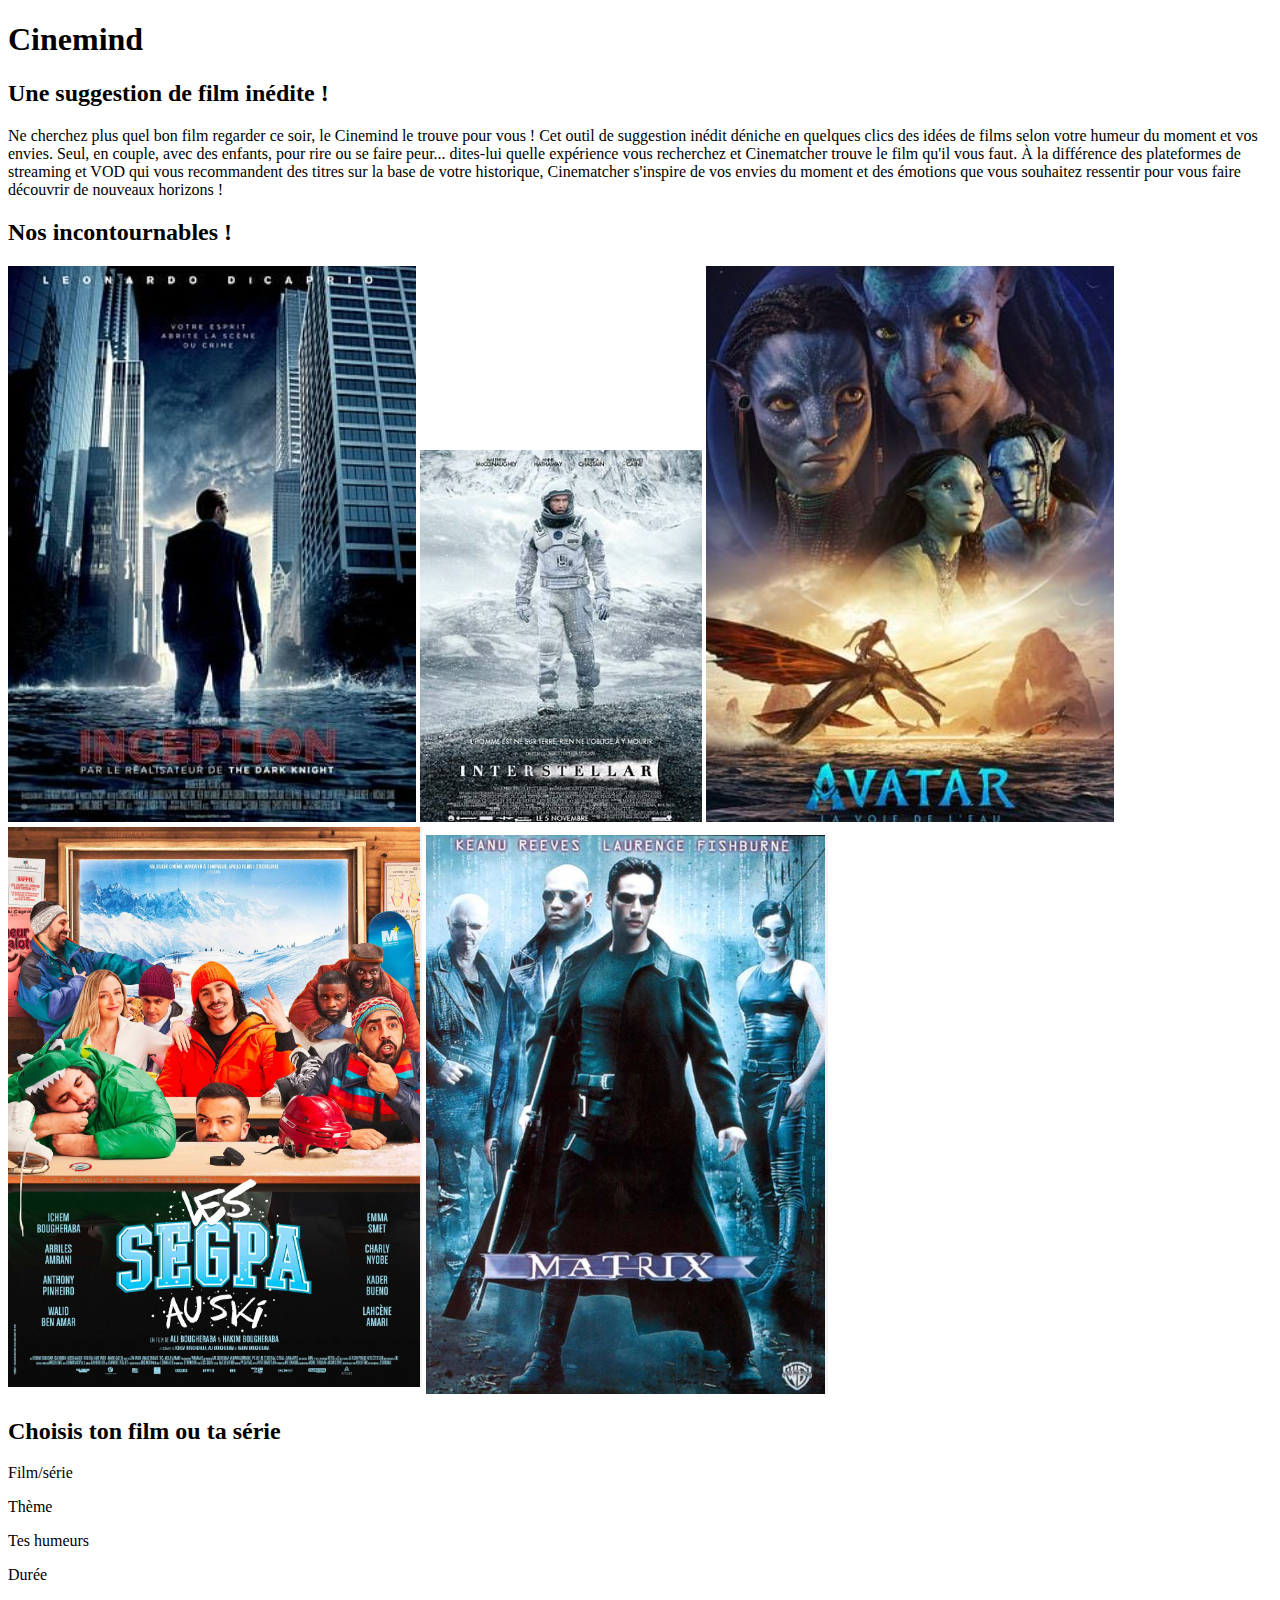
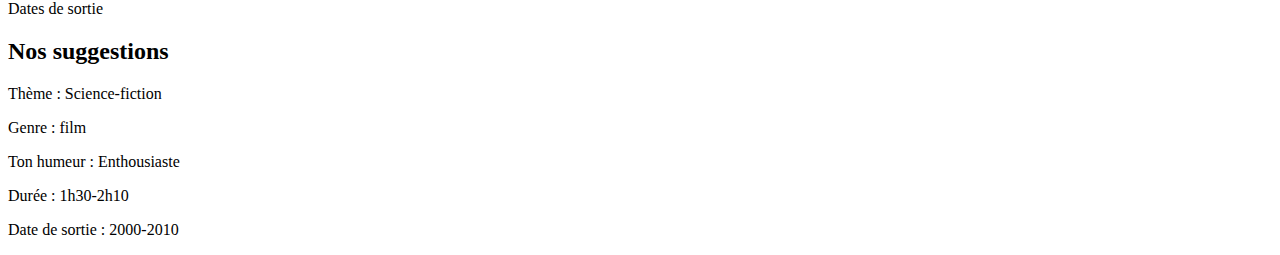
==== index.html @ f48117bf "Renaming" ====
<!DOCTYPE html>
<html lang="fr">

<head>
    <meta charset="UTF-8">
    <link href="style.css" rel="stylesheet" />
    <title>CineMind</title>
</head>



<body class="body">
    <h1>Cinemind</h1>
    <h2>Une suggestion de film inédite !</h2>
    <p>Ne cherchez plus quel bon film regarder ce soir, le Cinemind le trouve pour vous ! Cet outil de suggestion inédit
        déniche en quelques clics des idées de films selon votre humeur du moment et vos envies.

        Seul, en couple, avec des enfants, pour rire ou se faire peur... dites-lui quelle expérience vous recherchez et
        Cinematcher trouve le film qu'il vous faut.

        À la différence des plateformes de streaming et VOD qui vous recommandent des titres sur la base de votre
        historique, Cinematcher s'inspire de vos envies du moment et des émotions que vous souhaitez ressentir pour vous
        faire découvrir de nouveaux horizons !</p>
    <h2>Nos incontournables !</h2>

</html>
<img src="images/Inception.png">
<img src="images/Interstellar.png">
<img src="images/Avatar 2.png">
<img src="images/Les Segpas au Ski.png">
<img src="images/Matrix.png">
<h2>Choisis ton film ou ta série</h2>
<p>Film/série</p>
<p>Thème</p>
<p>Tes humeurs</p>
<p>Durée</p>
<p>Dates de sortie</p>
<h2>Nos suggestions</h2>
<p>Thème : Science-fiction</p>
<p>Genre : film</p>
<p>Ton humeur : Enthousiaste</p>
<p>Durée : 1h30-2h10</p>
<p>Date de sortie : 2000-2010</p>
</body>

</html>
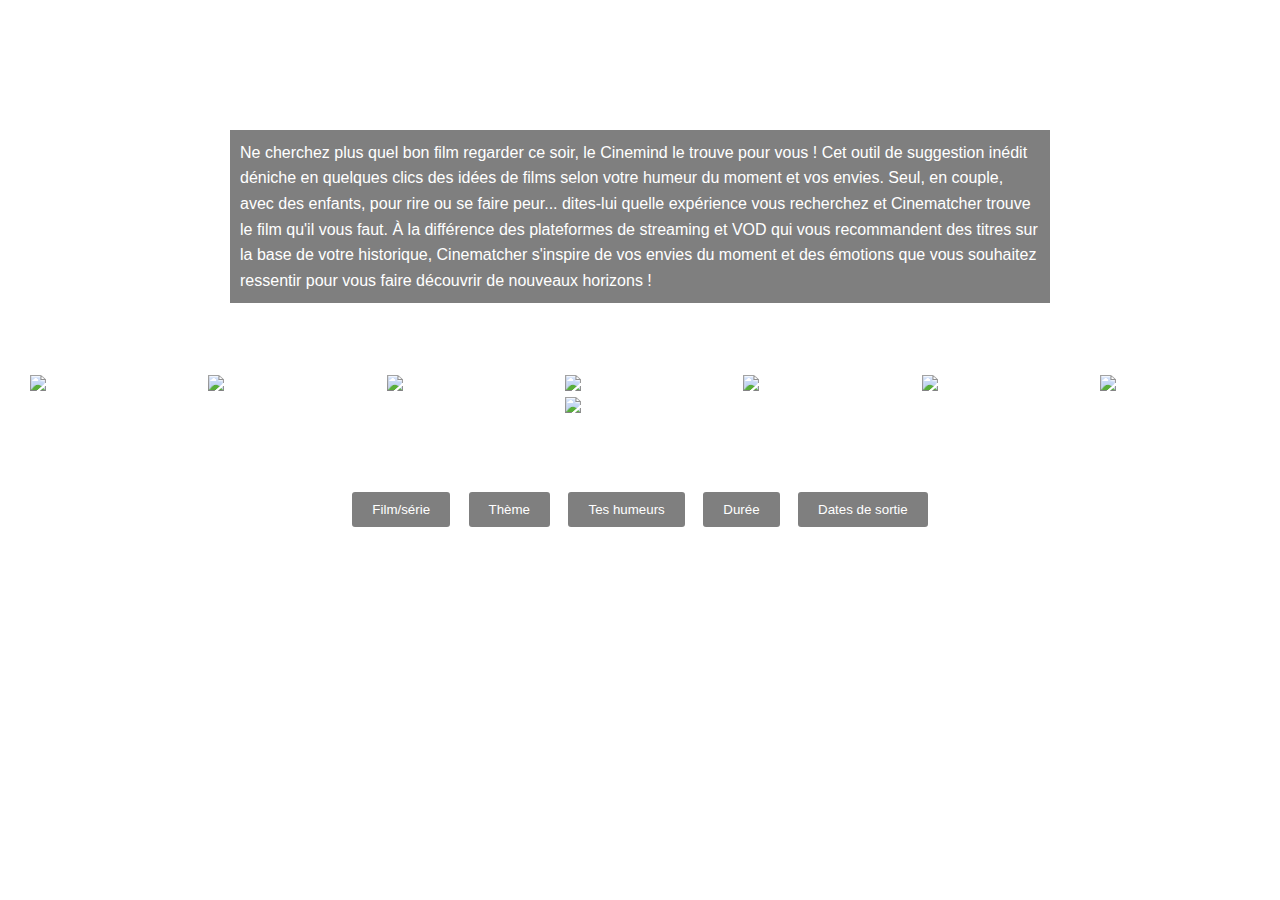
==== commit 110ee7a0: "Ajout js + styles" ====
--- a/index.html
+++ b/index.html
@@ -5,14 +5,86 @@
     <meta charset="UTF-8">
     <link href="style.css" rel="stylesheet" />
     <title>CineMind</title>
+    <style>
+        body {
+            background-image: url('https://img.pikbest.com/back_our/20210717/bg/45908116bfc83.png!w700wp');
+            background-size: cover;
+            background-repeat: no-repeat;
+            background-attachment: fixed;
+            color: white;
+            font-family: Arial, sans-serif;
+        }
+
+        .photos-container {
+            text-align: center;
+        }
+
+        .photos-container img {
+            display: inline-block;
+            margin: 0 10px;
+            width: 150px;
+            height: auto;
+            border: 2px solid white;
+        }
+
+        .exemple {
+            text-align: left;
+            border: 2px solid white;
+            padding: 10px;
+            background-color: rgba(0, 0, 0, 0.5);
+        }
+
+        h1, h2 {
+            text-align: center;
+        }
+
+        p {
+            margin: 10px auto;
+            max-width: 800px;
+            line-height: 1.6;
+        }
+
+        .button-container {
+            text-align: center;
+            margin-top: 20px;
+        }
+
+        .button-container button {
+            display: inline-block;
+            border: 2px solid white;
+            padding: 10px 20px;
+            margin: 5px;
+            background-color: rgba(0, 0, 0, 0.5);
+            color: white;
+            cursor: pointer;
+            border-radius: 5px;
+            transition: background-color 0.3s ease;
+        }
+
+        .button-container button:hover {
+            background-color: rgba(255, 255, 255, 0.2);
+        }
+
+        .dropdown {
+            text-align: center;
+            margin: 10px;
+        }
+
+        .dropdown select {
+            padding: 10px;
+            border-radius: 5px;
+            border: 1px solid white;
+            background-color: rgba(0, 0, 0, 0.5);
+            color: white;
+            font-size: 16px;
+        }
+    </style>
 </head>
 
-
-
-<body class="body">
+<body>
     <h1>Cinemind</h1>
     <h2>Une suggestion de film inédite !</h2>
-    <p>Ne cherchez plus quel bon film regarder ce soir, le Cinemind le trouve pour vous ! Cet outil de suggestion inédit
+    <p class="exemple">Ne cherchez plus quel bon film regarder ce soir, le Cinemind le trouve pour vous ! Cet outil de suggestion inédit
         déniche en quelques clics des idées de films selon votre humeur du moment et vos envies.
 
         Seul, en couple, avec des enfants, pour rire ou se faire peur... dites-lui quelle expérience vous recherchez et
@@ -20,27 +92,68 @@
 
         À la différence des plateformes de streaming et VOD qui vous recommandent des titres sur la base de votre
         historique, Cinematcher s'inspire de vos envies du moment et des émotions que vous souhaitez ressentir pour vous
-        faire découvrir de nouveaux horizons !</p>
+        faire découvrir de nouveaux horizons !
+    </p>
     <h2>Nos incontournables !</h2>
 
-</html>
-<img src="images/Inception.png">
-<img src="images/Interstellar.png">
-<img src="images/Avatar 2.png">
-<img src="images/Les Segpas au Ski.png">
-<img src="images/Matrix.png">
-<h2>Choisis ton film ou ta série</h2>
-<p>Film/série</p>
-<p>Thème</p>
-<p>Tes humeurs</p>
-<p>Durée</p>
-<p>Dates de sortie</p>
-<h2>Nos suggestions</h2>
-<p>Thème : Science-fiction</p>
-<p>Genre : film</p>
-<p>Ton humeur : Enthousiaste</p>
-<p>Durée : 1h30-2h10</p>
-<p>Date de sortie : 2000-2010</p>
+    <div class="photos-container">
+        <img src="https://fr.web.img2.acsta.net/c_310_420/pictures/22/11/02/14/49/4565071.jpg" alt="Inception">
+        <img src="https://fr.web.img6.acsta.net/medias/04/34/49/043449_af.jpg" alt="Interstellar">
+        <img src="https://fr.web.img3.acsta.net/pictures/23/10/24/15/24/3478223.jpg" alt="Avatar 2">
+        <img src="https://fr.web.img6.acsta.net/c_310_420/medias/nmedia/18/72/34/14/19476654.jpg" alt="Les Segpas au Ski">
+        <img src="https://fr.web.img5.acsta.net/c_310_420/pictures/14/09/24/12/08/158828.jpg" alt="Matrix">
+        <img src="https://fr.web.img5.acsta.net/medias/nmedia/18/69/69/81/19590744.jpg" alt="Harry Potter">
+        <img src="https://fr.web.img4.acsta.net/pictures/15/10/18/18/56/052074.jpg" alt="Star Wars">
+        <img src="https://fr.web.img4.acsta.net/pictures/23/04/06/15/59/0246445.jpg" alt="Snowfall">
+    </div>
+
+    <h2>Choisis ton film ou ta série</h2>
+    <div class="button-container">
+        <button onclick="generateList('film_serie')">Film/série</button>
+        <button onclick="generateList('theme')">Thème</button>
+        <button onclick="generateList('humeur')">Tes humeurs</button>
+        <button onclick="generateList('duree')">Durée</button>
+        <button onclick="generateList('date')">Dates de sortie</button>
+    </div>
+
+    <div class="dropdown" id="dropdown-container"></div>
+
+    <script>
+        function generateList(type) {
+            const container = document.getElementById('dropdown-container');
+            container.innerHTML = ''; // Clear previous content
+
+            let options = [];
+            switch (type) {
+                case 'film_serie':
+                    options = ['Film', 'Série'];
+                    break;
+                case 'theme':
+                    options = ['Amour', 'Aventure', 'Comédie', 'Drame', 'Science-fiction', 'Horreur'];
+                    break;
+                case 'humeur':
+                    options = ['Joyeux', 'Colère', 'Triste', 'Stressé(e)', 'Enthousiaste'];
+                    break;
+                case 'duree':
+                    const isFilm = document.querySelector('button[onclick*="film_serie"]').innerText === 'Film';
+                    options = isFilm ? ['1h/1h30', '1h30/2h00', '2h ou plus'] : ['15/20min', '30/45min', '45min/1h'];
+                    break;
+                case 'date':
+                    options = ['1970/1990', '1990/2010', '2010 ou plus'];
+                    break;
+            }
+
+            // Create dropdown list
+            const select = document.createElement('select');
+            options.forEach(option => {
+                const opt = document.createElement('option');
+                opt.value = option;
+                opt.innerText = option;
+                select.appendChild(opt);
+            });
+            container.appendChild(select);
+        }
+    </script>
 </body>
 
 </html>--- a/style.css
+++ b/style.css
@@ -0,0 +1,6 @@
+.exemple {
+    text-align: left;
+    border: solid;
+  }
+
+h1 { text-align: center }
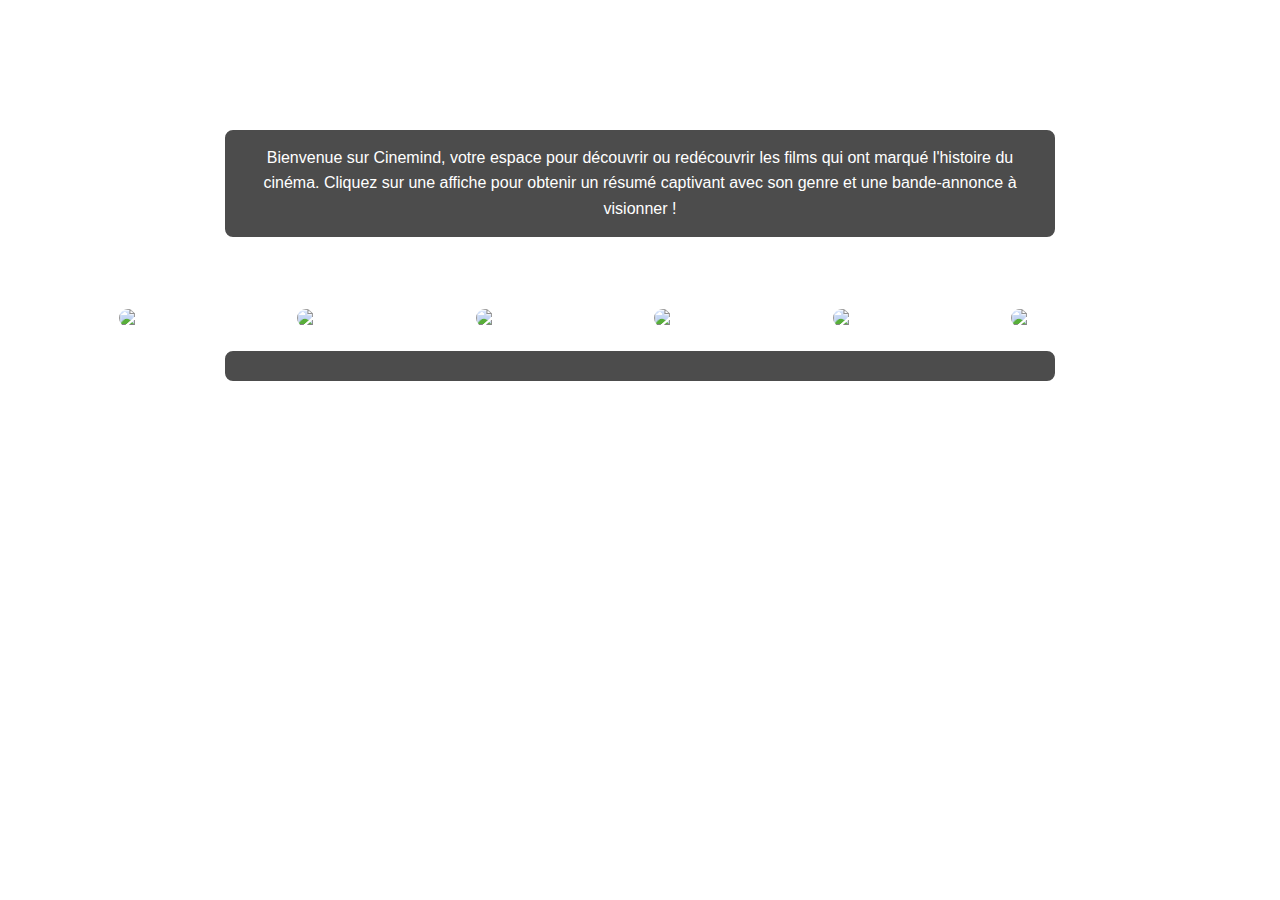
==== commit 0ba44fa3: "Finalisation site" ====
--- a/index.html
+++ b/index.html
@@ -25,13 +25,34 @@
             width: 150px;
             height: auto;
             border: 2px solid white;
+            border-radius: 15px;
+            cursor: pointer;
+            transition: transform 0.3s ease, box-shadow 0.3s ease;
         }
 
-        .exemple {
-            text-align: left;
+        .photos-container img:hover {
+            transform: scale(1.1);
+            box-shadow: 0 4px 8px rgba(255, 255, 255, 0.5);
+        }
+
+        .description {
+            margin: 20px auto;
+            max-width: 800px;
+            padding: 15px;
             border: 2px solid white;
-            padding: 10px;
-            background-color: rgba(0, 0, 0, 0.5);
+            background-color: rgba(0, 0, 0, 0.7);
+            border-radius: 10px;
+            text-align: center;
+        }
+
+        .trailer-container {
+            margin-top: 15px;
+        }
+
+        .trailer-container img {
+            width: 300px;
+            border-radius: 10px;
+            cursor: pointer;
         }
 
         h1, h2 {
@@ -40,120 +61,73 @@
 
         p {
             margin: 10px auto;
-            max-width: 800px;
             line-height: 1.6;
-        }
-
-        .button-container {
-            text-align: center;
-            margin-top: 20px;
-        }
-
-        .button-container button {
-            display: inline-block;
-            border: 2px solid white;
-            padding: 10px 20px;
-            margin: 5px;
-            background-color: rgba(0, 0, 0, 0.5);
-            color: white;
-            cursor: pointer;
-            border-radius: 5px;
-            transition: background-color 0.3s ease;
-        }
-
-        .button-container button:hover {
-            background-color: rgba(255, 255, 255, 0.2);
-        }
-
-        .dropdown {
-            text-align: center;
-            margin: 10px;
-        }
-
-        .dropdown select {
-            padding: 10px;
-            border-radius: 5px;
-            border: 1px solid white;
-            background-color: rgba(0, 0, 0, 0.5);
-            color: white;
-            font-size: 16px;
         }
     </style>
 </head>
 
 <body>
     <h1>Cinemind</h1>
-    <h2>Une suggestion de film inédite !</h2>
-    <p class="exemple">Ne cherchez plus quel bon film regarder ce soir, le Cinemind le trouve pour vous ! Cet outil de suggestion inédit
-        déniche en quelques clics des idées de films selon votre humeur du moment et vos envies.
+    <h2>Explorez nos incontournables du cinéma !</h2>
+    <p class="description">Bienvenue sur Cinemind, votre espace pour découvrir ou redécouvrir les films qui ont marqué l'histoire du cinéma.
+        Cliquez sur une affiche pour obtenir un résumé captivant avec son genre et une bande-annonce à visionner !</p>
 
-        Seul, en couple, avec des enfants, pour rire ou se faire peur... dites-lui quelle expérience vous recherchez et
-        Cinematcher trouve le film qu'il vous faut.
-
-        À la différence des plateformes de streaming et VOD qui vous recommandent des titres sur la base de votre
-        historique, Cinematcher s'inspire de vos envies du moment et des émotions que vous souhaitez ressentir pour vous
-        faire découvrir de nouveaux horizons !
-    </p>
     <h2>Nos incontournables !</h2>
 
     <div class="photos-container">
-        <img src="https://fr.web.img2.acsta.net/c_310_420/pictures/22/11/02/14/49/4565071.jpg" alt="Inception">
-        <img src="https://fr.web.img6.acsta.net/medias/04/34/49/043449_af.jpg" alt="Interstellar">
-        <img src="https://fr.web.img3.acsta.net/pictures/23/10/24/15/24/3478223.jpg" alt="Avatar 2">
-        <img src="https://fr.web.img6.acsta.net/c_310_420/medias/nmedia/18/72/34/14/19476654.jpg" alt="Les Segpas au Ski">
-        <img src="https://fr.web.img5.acsta.net/c_310_420/pictures/14/09/24/12/08/158828.jpg" alt="Matrix">
-        <img src="https://fr.web.img5.acsta.net/medias/nmedia/18/69/69/81/19590744.jpg" alt="Harry Potter">
-        <img src="https://fr.web.img4.acsta.net/pictures/15/10/18/18/56/052074.jpg" alt="Star Wars">
-        <img src="https://fr.web.img4.acsta.net/pictures/23/04/06/15/59/0246445.jpg" alt="Snowfall">
+        <img src="https://fr.web.img2.acsta.net/c_310_420/pictures/22/11/02/14/49/4565071.jpg" alt="Inception" onclick="showDescription('inception')">
+        <img src="https://fr.web.img6.acsta.net/medias/04/34/49/043449_af.jpg" alt="Interstellar" onclick="showDescription('interstellar')">
+        <img src="https://fr.web.img3.acsta.net/pictures/23/10/24/15/24/3478223.jpg" alt="Avatar 2" onclick="showDescription('avatar2')">
+        <img src="https://fr.web.img5.acsta.net/c_310_420/pictures/14/09/24/12/08/158828.jpg" alt="Matrix" onclick="showDescription('matrix')">
+        <img src="https://fr.web.img5.acsta.net/medias/nmedia/18/69/69/81/19590744.jpg" alt="Harry Potter" onclick="showDescription('harrypotter')">
+        <img src="https://fr.web.img4.acsta.net/pictures/23/04/06/15/59/0246445.jpg" alt="Snowfall" onclick="showDescription('snowfall')">
     </div>
 
-    <h2>Choisis ton film ou ta série</h2>
-    <div class="button-container">
-        <button onclick="generateList('film_serie')">Film/série</button>
-        <button onclick="generateList('theme')">Thème</button>
-        <button onclick="generateList('humeur')">Tes humeurs</button>
-        <button onclick="generateList('duree')">Durée</button>
-        <button onclick="generateList('date')">Dates de sortie</button>
-    </div>
-
-    <div class="dropdown" id="dropdown-container"></div>
+    <div id="movie-description" class="description"></div>
 
     <script>
-        function generateList(type) {
-            const container = document.getElementById('dropdown-container');
-            container.innerHTML = ''; // Clear previous content
+        function showDescription(movie) {
+            const descriptionContainer = document.getElementById('movie-description');
+            let description = '';
+            let trailer = '';
 
-            let options = [];
-            switch (type) {
-                case 'film_serie':
-                    options = ['Film', 'Série'];
+            switch (movie) {
+                case 'inception':
+                    description = "<strong>Inception</strong> (Genre : Science-fiction, Thriller) : Ce chef-d'œuvre réalisé par Christopher Nolan plonge le spectateur dans un monde où les rêves deviennent manipulables. Dom Cobb (Leonardo DiCaprio) est un voleur d'idées chargé d'accomplir une mission impossible : implanter une idée dans l'esprit d'un magnat. Avec des effets visuels à couper le souffle et une intrigue complexe, ce film questionne la frontière entre rêve et réalité.";
+                    trailer = "https://www.youtube.com/watch?v=HcoZbHBDHQA";
                     break;
-                case 'theme':
-                    options = ['Amour', 'Aventure', 'Comédie', 'Drame', 'Science-fiction', 'Horreur'];
+                case 'interstellar':
+                    description = "<strong>Interstellar</strong> (Genre : Science-fiction, Drame) : Une aventure spatiale épique réalisée par Christopher Nolan. Alors que la Terre se meurt, un groupe d'astronautes, dirigé par Cooper (Matthew McConaughey), part explorer des galaxies lointaines à la recherche d'une nouvelle planète habitable. Un récit poignant sur l'amour, le sacrifice et la survie de l'humanité, avec une bande-son inoubliable signée Hans Zimmer.";
+                    trailer = "https://www.youtube.com/watch?v=VaOijhK3CRU";
                     break;
-                case 'humeur':
-                    options = ['Joyeux', 'Colère', 'Triste', 'Stressé(e)', 'Enthousiaste'];
+                case 'avatar2':
+                    description = "<strong>Avatar 2</strong> (Genre : Science-fiction, Aventure) : James Cameron revient avec une suite visuellement spectaculaire qui explore les océans de Pandora. Jake Sully et Neytiri luttent pour protéger leur famille et leur habitat face à une menace humaine renouvelée. Un mélange parfait d'action, d'émotion et de technologie révolutionnaire.";
+                    trailer = "https://www.youtube.com/watch?v=2UEkizpGKDU";
                     break;
-                case 'duree':
-                    const isFilm = document.querySelector('button[onclick*="film_serie"]').innerText === 'Film';
-                    options = isFilm ? ['1h/1h30', '1h30/2h00', '2h ou plus'] : ['15/20min', '30/45min', '45min/1h'];
+                case 'matrix':
+                    description = "<strong>Matrix</strong> (Genre : Science-fiction, Action) : Réalisé par les Wachowski, ce film révolutionnaire propose un univers où la réalité n'est qu'une simulation créée par des machines. Neo (Keanu Reeves), un hacker, découvre sa destinée en tant qu'Élu pour libérer l'humanité. Avec ses scènes de combat stylisées et ses réflexions philosophiques, Matrix reste une œuvre incontournable.";
+                    trailer = "https://www.youtube.com/watch?v=8xx91zoASLY";
                     break;
-                case 'date':
-                    options = ['1970/1990', '1990/2010', '2010 ou plus'];
+                case 'harrypotter':
+                    description = "<strong>Harry Potter et les Reliques de la Mort</strong> (Genre : Fantastique, Aventure) : Dernier chapitre épique de la saga Harry Potter. Harry, Ron et Hermione partent à la recherche des Horcruxes pour vaincre Voldemort. Avec des batailles grandioses et une conclusion émouvante, ce film est un chef-d'œuvre pour les fans de magie.";
+                    trailer = "https://www.youtube.com/watch?v=HgZZsnleZJQ";
                     break;
+                case 'snowfall':
+                    description = "<strong>Snowfall</strong> (Genre : Drame, Crime) : Plongée captivante dans le Los Angeles des années 1980, à l'époque de l'épidémie de crack. On suit Franklin Saint, un jeune ambitieux pris dans le tourbillon de la drogue, du crime et des luttes de pouvoir. Une série marquante et intense.";
+                    trailer = "https://www.youtube.com/watch?v=0yCoLNmhJWM";
+                    break;
+                default:
+                    description = "Sélectionnez un film pour découvrir son résumé et sa bande-annonce.";
             }
 
-            // Create dropdown list
-            const select = document.createElement('select');
-            options.forEach(option => {
-                const opt = document.createElement('option');
-                opt.value = option;
-                opt.innerText = option;
-                select.appendChild(opt);
-            });
-            container.appendChild(select);
+            descriptionContainer.innerHTML = `${description}
+                <div class='trailer-container'>
+                    <a href="${trailer}" target="_blank">
+                        <img src="https://img.youtube.com/vi/${trailer.split('v=')[1]}/hqdefault.jpg" alt="Bande-annonce">
+                    </a>
+                </div>`;
         }
     </script>
 </body>
 
-</html>+</html>
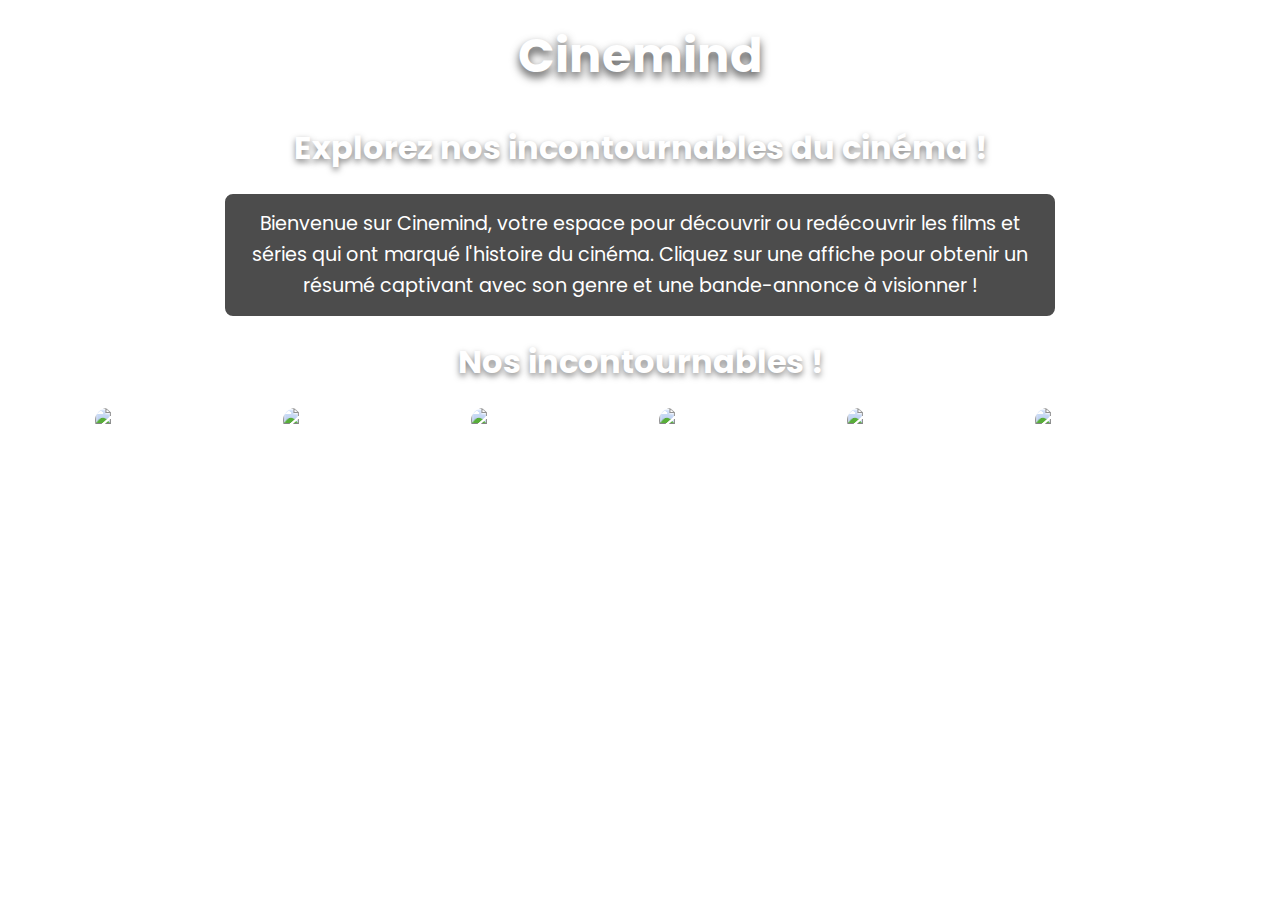
==== commit 5341f749: "Version finale s'adape aux différentes taille d'écran" ====
--- a/index.html
+++ b/index.html
@@ -5,34 +5,70 @@
     <meta charset="UTF-8">
     <link href="style.css" rel="stylesheet" />
     <title>CineMind</title>
+    <link href="https://fonts.googleapis.com/css2?family=Poppins:wght@300;400;600&display=swap" rel="stylesheet">
     <style>
+        /* Effet de fond et réglages généraux */
         body {
             background-image: url('https://img.pikbest.com/back_our/20210717/bg/45908116bfc83.png!w700wp');
             background-size: cover;
             background-repeat: no-repeat;
             background-attachment: fixed;
             color: white;
-            font-family: Arial, sans-serif;
+            font-family: 'Poppins', Arial, sans-serif;
+            margin: 0;
+            padding: 0;
+        }
+
+        /* Animation du titre principal */
+        h1 {
+            text-align: center;
+            font-size: 3rem;
+            margin-top: 20px;
+            text-shadow: 0px 5px 10px rgba(0, 0, 0, 0.7);
+            animation: fadeInDown 1s ease-in-out;
+        }
+
+        h2 {
+            text-align: center;
+            font-size: 2rem;
+            margin: 10px 0 20px;
+            text-shadow: 0px 3px 6px rgba(0, 0, 0, 0.5);
+            animation: fadeIn 1.5s ease;
+        }
+
+        .intro-description {
+            margin: 20px auto;
+            max-width: 800px;
+            padding: 15px;
+            text-align: center;
+            font-size: 1.2rem;
+            line-height: 1.6;
+            background-color: rgba(0, 0, 0, 0.7);
+            border: 2px solid white;
+            border-radius: 10px;
+            animation: fadeIn 2s ease;
         }
 
         .photos-container {
             text-align: center;
+            margin: 20px auto;
         }
 
         .photos-container img {
             display: inline-block;
-            margin: 0 10px;
+            margin: 0 15px;
             width: 150px;
             height: auto;
             border: 2px solid white;
             border-radius: 15px;
             cursor: pointer;
-            transition: transform 0.3s ease, box-shadow 0.3s ease;
+            transition: transform 0.3s ease, box-shadow 0.3s ease, filter 0.3s ease;
         }
 
         .photos-container img:hover {
-            transform: scale(1.1);
-            box-shadow: 0 4px 8px rgba(255, 255, 255, 0.5);
+            transform: scale(1.2);
+            box-shadow: 0 8px 16px rgba(255, 255, 255, 0.6);
+            filter: brightness(1.2);
         }
 
         .description {
@@ -40,9 +76,17 @@
             max-width: 800px;
             padding: 15px;
             border: 2px solid white;
-            background-color: rgba(0, 0, 0, 0.7);
+            background-color: rgba(0, 0, 0, 0.8);
             border-radius: 10px;
             text-align: center;
+            opacity: 0;
+            transform: translateY(20px);
+            transition: opacity 0.6s ease, transform 0.6s ease;
+        }
+
+        .description.show {
+            opacity: 1;
+            transform: translateY(0);
         }
 
         .trailer-container {
@@ -53,15 +97,34 @@
             width: 300px;
             border-radius: 10px;
             cursor: pointer;
+            transition: transform 0.3s ease, box-shadow 0.3s ease;
         }
 
-        h1, h2 {
-            text-align: center;
+        .trailer-container img:hover {
+            transform: scale(1.05);
+            box-shadow: 0 6px 12px rgba(255, 255, 255, 0.5);
         }
 
-        p {
-            margin: 10px auto;
-            line-height: 1.6;
+        @keyframes fadeInDown {
+            from {
+                opacity: 0;
+                transform: translateY(-30px);
+            }
+
+            to {
+                opacity: 1;
+                transform: translateY(0);
+            }
+        }
+
+        @keyframes fadeIn {
+            from {
+                opacity: 0;
+            }
+
+            to {
+                opacity: 1;
+            }
         }
     </style>
 </head>
@@ -69,18 +132,18 @@
 <body>
     <h1>Cinemind</h1>
     <h2>Explorez nos incontournables du cinéma !</h2>
-    <p class="description">Bienvenue sur Cinemind, votre espace pour découvrir ou redécouvrir les films qui ont marqué l'histoire du cinéma.
+    <p class="intro-description">Bienvenue sur Cinemind, votre espace pour découvrir ou redécouvrir les films et séries qui ont marqué l'histoire du cinéma.
         Cliquez sur une affiche pour obtenir un résumé captivant avec son genre et une bande-annonce à visionner !</p>
 
     <h2>Nos incontournables !</h2>
 
     <div class="photos-container">
-        <img src="https://fr.web.img2.acsta.net/c_310_420/pictures/22/11/02/14/49/4565071.jpg" alt="Inception" onclick="showDescription('inception')">
-        <img src="https://fr.web.img6.acsta.net/medias/04/34/49/043449_af.jpg" alt="Interstellar" onclick="showDescription('interstellar')">
-        <img src="https://fr.web.img3.acsta.net/pictures/23/10/24/15/24/3478223.jpg" alt="Avatar 2" onclick="showDescription('avatar2')">
-        <img src="https://fr.web.img5.acsta.net/c_310_420/pictures/14/09/24/12/08/158828.jpg" alt="Matrix" onclick="showDescription('matrix')">
-        <img src="https://fr.web.img5.acsta.net/medias/nmedia/18/69/69/81/19590744.jpg" alt="Harry Potter" onclick="showDescription('harrypotter')">
-        <img src="https://fr.web.img4.acsta.net/pictures/23/04/06/15/59/0246445.jpg" alt="Snowfall" onclick="showDescription('snowfall')">
+        <img src="https://fr.web.img2.acsta.net/c_310_420/pictures/22/11/02/14/49/4565071.jpg" alt="Avatar 2" onclick="showDescription('Avatar 2')">
+        <img src="https://fr.web.img6.acsta.net/medias/04/34/49/043449_af.jpg" alt="Interstellar" onclick="showDescription('Interstellar')">
+        <img src="https://fr.web.img3.acsta.net/pictures/23/10/24/15/24/3478223.jpg" alt="Les Segpa au ski" onclick="showDescription('Les Segpa au ski')">
+        <img src="https://fr.web.img5.acsta.net/c_310_420/pictures/14/09/24/12/08/158828.jpg" alt="Matrix" onclick="showDescription('Matrix')">
+        <img src="https://fr.web.img5.acsta.net/medias/nmedia/18/69/69/81/19590744.jpg" alt="Harry Potter" onclick="showDescription('Harry Potter')">
+        <img src="https://fr.web.img4.acsta.net/pictures/23/04/06/15/59/0246445.jpg" alt="Snowfall" onclick="showDescription('Snowfall')">
     </div>
 
     <div id="movie-description" class="description"></div>
@@ -92,27 +155,27 @@
             let trailer = '';
 
             switch (movie) {
-                case 'inception':
-                    description = "<strong>Inception</strong> (Genre : Science-fiction, Thriller) : Ce chef-d'œuvre réalisé par Christopher Nolan plonge le spectateur dans un monde où les rêves deviennent manipulables. Dom Cobb (Leonardo DiCaprio) est un voleur d'idées chargé d'accomplir une mission impossible : implanter une idée dans l'esprit d'un magnat. Avec des effets visuels à couper le souffle et une intrigue complexe, ce film questionne la frontière entre rêve et réalité.";
-                    trailer = "https://www.youtube.com/watch?v=HcoZbHBDHQA";
-                    break;
-                case 'interstellar':
-                    description = "<strong>Interstellar</strong> (Genre : Science-fiction, Drame) : Une aventure spatiale épique réalisée par Christopher Nolan. Alors que la Terre se meurt, un groupe d'astronautes, dirigé par Cooper (Matthew McConaughey), part explorer des galaxies lointaines à la recherche d'une nouvelle planète habitable. Un récit poignant sur l'amour, le sacrifice et la survie de l'humanité, avec une bande-son inoubliable signée Hans Zimmer.";
-                    trailer = "https://www.youtube.com/watch?v=VaOijhK3CRU";
-                    break;
-                case 'avatar2':
-                    description = "<strong>Avatar 2</strong> (Genre : Science-fiction, Aventure) : James Cameron revient avec une suite visuellement spectaculaire qui explore les océans de Pandora. Jake Sully et Neytiri luttent pour protéger leur famille et leur habitat face à une menace humaine renouvelée. Un mélange parfait d'action, d'émotion et de technologie révolutionnaire.";
+                case 'Avatar 2':
+                    description = "<strong>Avatar 2</strong> (Genre : Science-fiction, Thriller) : James Cameron revient avec une suite visuellement spectaculaire qui explore les océans de Pandora. Jake Sully et Neytiri luttent pour protéger leur famille et leur habitat face à une menace humaine renouvelée. Un mélange parfait d'action, d'émotion et de technologie révolutionnaire.";
                     trailer = "https://www.youtube.com/watch?v=2UEkizpGKDU";
                     break;
-                case 'matrix':
+                case 'Matrix':
+                    description = "<strong>Interstellar</strong> (Genre : Science-fiction, Drame) : Une aventure spatiale épique réalisée par Christopher Nolan. Alors que la Terre se meurt, un groupe d'astronautes, dirigé par Cooper (Matthew McConaughey), part explorer des galaxies lointaines à la recherche d'une nouvelle planète habitable. Un récit poignant sur l'amour, le sacrifice et la survie de l'humanité, avec une bande-son inoubliable signée Hans Zimmer.";
+                    trailer = "https://www.youtube.com/watch?v=VaOijhK3CRU&t=2s";
+                    break;
+                case 'Les Segpa au ski':
+                    description = "<strong>Les Segpa au ski</strong> (Genre : Comédie) : Une aventure hilarante où la bande des Segpas part à la montagne pour un séjour mémorable. Entre maladresses, situations cocasses et humour décalé, cette comédie offre un moment de détente et de rires garantis pour toute la famille.";
+                    trailer = "https://www.youtube.com/watch?v=o6XVuWUWE14";
+                    break;
+                case 'Interstellar':
                     description = "<strong>Matrix</strong> (Genre : Science-fiction, Action) : Réalisé par les Wachowski, ce film révolutionnaire propose un univers où la réalité n'est qu'une simulation créée par des machines. Neo (Keanu Reeves), un hacker, découvre sa destinée en tant qu'Élu pour libérer l'humanité. Avec ses scènes de combat stylisées et ses réflexions philosophiques, Matrix reste une œuvre incontournable.";
                     trailer = "https://www.youtube.com/watch?v=8xx91zoASLY";
                     break;
-                case 'harrypotter':
+                case 'Harry Potter':
                     description = "<strong>Harry Potter et les Reliques de la Mort</strong> (Genre : Fantastique, Aventure) : Dernier chapitre épique de la saga Harry Potter. Harry, Ron et Hermione partent à la recherche des Horcruxes pour vaincre Voldemort. Avec des batailles grandioses et une conclusion émouvante, ce film est un chef-d'œuvre pour les fans de magie.";
                     trailer = "https://www.youtube.com/watch?v=HgZZsnleZJQ";
                     break;
-                case 'snowfall':
+                case 'Snowfall':
                     description = "<strong>Snowfall</strong> (Genre : Drame, Crime) : Plongée captivante dans le Los Angeles des années 1980, à l'époque de l'épidémie de crack. On suit Franklin Saint, un jeune ambitieux pris dans le tourbillon de la drogue, du crime et des luttes de pouvoir. Une série marquante et intense.";
                     trailer = "https://www.youtube.com/watch?v=0yCoLNmhJWM";
                     break;
@@ -126,6 +189,7 @@
                         <img src="https://img.youtube.com/vi/${trailer.split('v=')[1]}/hqdefault.jpg" alt="Bande-annonce">
                     </a>
                 </div>`;
+            descriptionContainer.classList.add('show');
         }
     </script>
 </body>
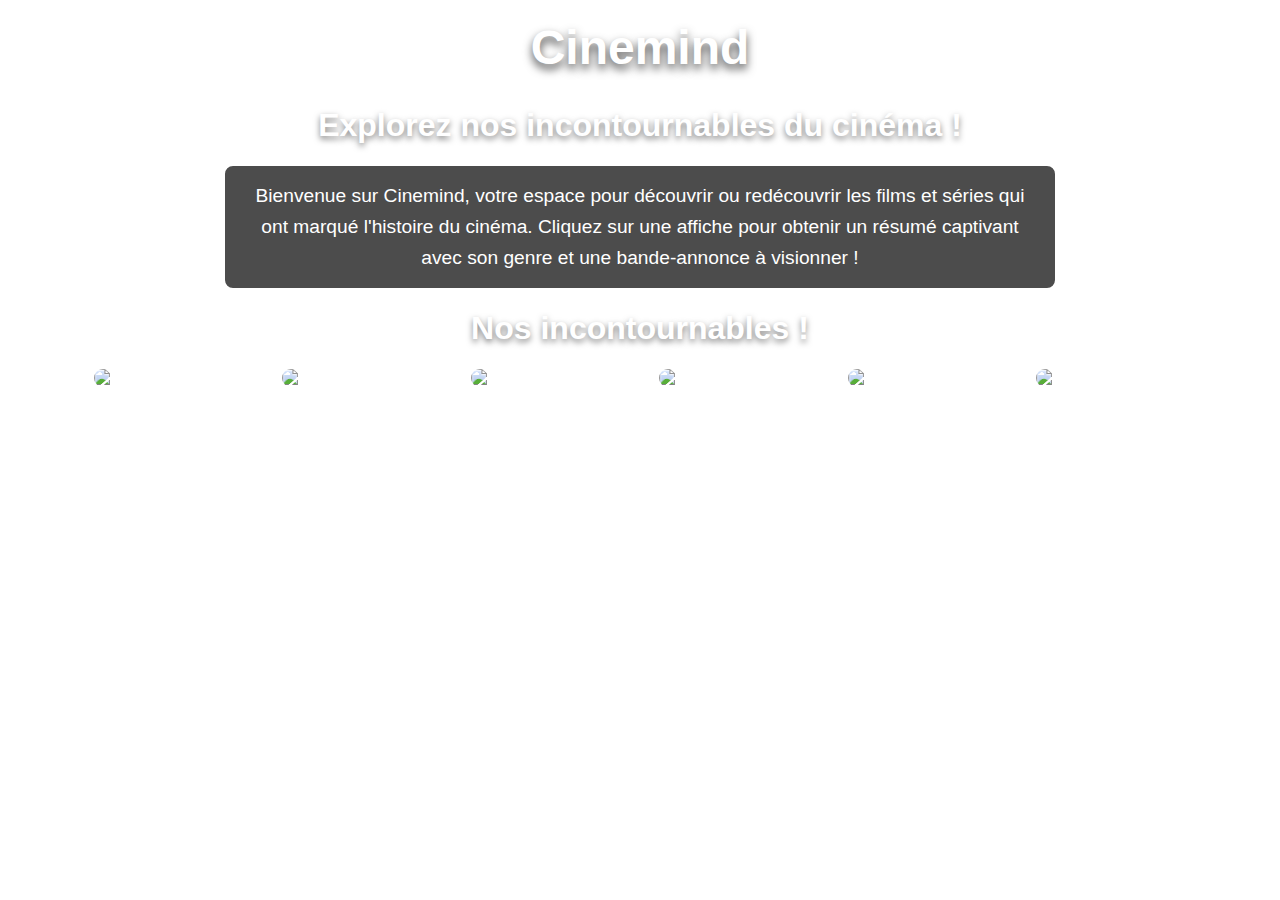
==== commit 5cbba36d: "Téléchargement du css de Google" ====
--- a/index.html
+++ b/index.html
@@ -4,129 +4,9 @@
 <head>
     <meta charset="UTF-8">
     <link href="style.css" rel="stylesheet" />
+    <link href="google-css2.css" rel="stylesheet" />
+    <!-- <link href="https://fonts.googleapis.com/css2?family=Poppins:wght@300;400;600&display=swap" rel="stylesheet"> -->
     <title>CineMind</title>
-    <link href="https://fonts.googleapis.com/css2?family=Poppins:wght@300;400;600&display=swap" rel="stylesheet">
-    <style>
-        /* Effet de fond et réglages généraux */
-        body {
-            background-image: url('https://img.pikbest.com/back_our/20210717/bg/45908116bfc83.png!w700wp');
-            background-size: cover;
-            background-repeat: no-repeat;
-            background-attachment: fixed;
-            color: white;
-            font-family: 'Poppins', Arial, sans-serif;
-            margin: 0;
-            padding: 0;
-        }
-
-        /* Animation du titre principal */
-        h1 {
-            text-align: center;
-            font-size: 3rem;
-            margin-top: 20px;
-            text-shadow: 0px 5px 10px rgba(0, 0, 0, 0.7);
-            animation: fadeInDown 1s ease-in-out;
-        }
-
-        h2 {
-            text-align: center;
-            font-size: 2rem;
-            margin: 10px 0 20px;
-            text-shadow: 0px 3px 6px rgba(0, 0, 0, 0.5);
-            animation: fadeIn 1.5s ease;
-        }
-
-        .intro-description {
-            margin: 20px auto;
-            max-width: 800px;
-            padding: 15px;
-            text-align: center;
-            font-size: 1.2rem;
-            line-height: 1.6;
-            background-color: rgba(0, 0, 0, 0.7);
-            border: 2px solid white;
-            border-radius: 10px;
-            animation: fadeIn 2s ease;
-        }
-
-        .photos-container {
-            text-align: center;
-            margin: 20px auto;
-        }
-
-        .photos-container img {
-            display: inline-block;
-            margin: 0 15px;
-            width: 150px;
-            height: auto;
-            border: 2px solid white;
-            border-radius: 15px;
-            cursor: pointer;
-            transition: transform 0.3s ease, box-shadow 0.3s ease, filter 0.3s ease;
-        }
-
-        .photos-container img:hover {
-            transform: scale(1.2);
-            box-shadow: 0 8px 16px rgba(255, 255, 255, 0.6);
-            filter: brightness(1.2);
-        }
-
-        .description {
-            margin: 20px auto;
-            max-width: 800px;
-            padding: 15px;
-            border: 2px solid white;
-            background-color: rgba(0, 0, 0, 0.8);
-            border-radius: 10px;
-            text-align: center;
-            opacity: 0;
-            transform: translateY(20px);
-            transition: opacity 0.6s ease, transform 0.6s ease;
-        }
-
-        .description.show {
-            opacity: 1;
-            transform: translateY(0);
-        }
-
-        .trailer-container {
-            margin-top: 15px;
-        }
-
-        .trailer-container img {
-            width: 300px;
-            border-radius: 10px;
-            cursor: pointer;
-            transition: transform 0.3s ease, box-shadow 0.3s ease;
-        }
-
-        .trailer-container img:hover {
-            transform: scale(1.05);
-            box-shadow: 0 6px 12px rgba(255, 255, 255, 0.5);
-        }
-
-        @keyframes fadeInDown {
-            from {
-                opacity: 0;
-                transform: translateY(-30px);
-            }
-
-            to {
-                opacity: 1;
-                transform: translateY(0);
-            }
-        }
-
-        @keyframes fadeIn {
-            from {
-                opacity: 0;
-            }
-
-            to {
-                opacity: 1;
-            }
-        }
-    </style>
 </head>
 
 <body>
--- a/style.css
+++ b/style.css
@@ -1,6 +1,123 @@
-.exemple {
-    text-align: left;
-    border: solid;
+h1 {
+  text-align: center
+}
+
+/* Effet de fond et réglages généraux */
+body {
+  background-image: url('https://img.pikbest.com/back_our/20210717/bg/45908116bfc83.png!w700wp');
+  background-size: cover;
+  background-repeat: no-repeat;
+  background-attachment: fixed;
+  color: white;
+  font-family: 'Poppins', Arial, sans-serif;
+  margin: 0;
+  padding: 0;
+}
+
+/* Animation du titre principal */
+h1 {
+  text-align: center;
+  font-size: 3rem;
+  margin-top: 20px;
+  text-shadow: 0px 5px 10px rgba(0, 0, 0, 0.7);
+  animation: fadeInDown 1s ease-in-out;
+}
+
+h2 {
+  text-align: center;
+  font-size: 2rem;
+  margin: 10px 0 20px;
+  text-shadow: 0px 3px 6px rgba(0, 0, 0, 0.5);
+  animation: fadeIn 1.5s ease;
+}
+
+.intro-description {
+  margin: 20px auto;
+  max-width: 800px;
+  padding: 15px;
+  text-align: center;
+  font-size: 1.2rem;
+  line-height: 1.6;
+  background-color: rgba(0, 0, 0, 0.7);
+  border: 2px solid white;
+  border-radius: 10px;
+  animation: fadeIn 2s ease;
+}
+
+.photos-container {
+  text-align: center;
+  margin: 20px auto;
+}
+
+.photos-container img {
+  display: inline-block;
+  margin: 0 15px;
+  width: 150px;
+  height: auto;
+  border: 2px solid white;
+  border-radius: 15px;
+  cursor: pointer;
+  transition: transform 0.3s ease, box-shadow 0.3s ease, filter 0.3s ease;
+}
+
+.photos-container img:hover {
+  transform: scale(1.2);
+  box-shadow: 0 8px 16px rgba(255, 255, 255, 0.6);
+  filter: brightness(1.2);
+}
+
+.description {
+  margin: 20px auto;
+  max-width: 800px;
+  padding: 15px;
+  border: 2px solid white;
+  background-color: rgba(0, 0, 0, 0.8);
+  border-radius: 10px;
+  text-align: center;
+  opacity: 0;
+  transform: translateY(20px);
+  transition: opacity 0.6s ease, transform 0.6s ease;
+}
+
+.description.show {
+  opacity: 1;
+  transform: translateY(0);
+}
+
+.trailer-container {
+  margin-top: 15px;
+}
+
+.trailer-container img {
+  width: 300px;
+  border-radius: 10px;
+  cursor: pointer;
+  transition: transform 0.3s ease, box-shadow 0.3s ease;
+}
+
+.trailer-container img:hover {
+  transform: scale(1.05);
+  box-shadow: 0 6px 12px rgba(255, 255, 255, 0.5);
+}
+
+@keyframes fadeInDown {
+  from {
+    opacity: 0;
+    transform: translateY(-30px);
   }
 
-h1 { text-align: center }
+  to {
+    opacity: 1;
+    transform: translateY(0);
+  }
+}
+
+@keyframes fadeIn {
+  from {
+    opacity: 0;
+  }
+
+  to {
+    opacity: 1;
+  }
+}--- a/google-css2.css
+++ b/google-css2.css
@@ -0,0 +1,54 @@
+/* latin-ext */
+@font-face {
+    font-family: 'Poppins';
+    font-style: normal;
+    font-weight: 300;
+    font-display: swap;
+    src: url(https://fonts.gstatic.com/s/poppins/v22/pxiByp8kv8JHgFVrLDz8Z1JlFd2JQEl8qw.woff2) format('woff2');
+    unicode-range: U+0100-02BA, U+02BD-02C5, U+02C7-02CC, U+02CE-02D7, U+02DD-02FF, U+0304, U+0308, U+0329, U+1D00-1DBF, U+1E00-1E9F, U+1EF2-1EFF, U+2020, U+20A0-20AB, U+20AD-20C0, U+2113, U+2C60-2C7F, U+A720-A7FF;
+  }
+  /* latin */
+  @font-face {
+    font-family: 'Poppins';
+    font-style: normal;
+    font-weight: 300;
+    font-display: swap;
+    src: url(https://fonts.gstatic.com/s/poppins/v22/pxiByp8kv8JHgFVrLDz8Z1xlFd2JQEk.woff2) format('woff2');
+    unicode-range: U+0000-00FF, U+0131, U+0152-0153, U+02BB-02BC, U+02C6, U+02DA, U+02DC, U+0304, U+0308, U+0329, U+2000-206F, U+20AC, U+2122, U+2191, U+2193, U+2212, U+2215, U+FEFF, U+FFFD;
+  }
+  /* latin-ext */
+  @font-face {
+    font-family: 'Poppins';
+    font-style: normal;
+    font-weight: 400;
+    font-display: swap;
+    src: url(https://fonts.gstatic.com/s/poppins/v22/pxiEyp8kv8JHgFVrJJnecnFHGPezSQ.woff2) format('woff2');
+    unicode-range: U+0100-02BA, U+02BD-02C5, U+02C7-02CC, U+02CE-02D7, U+02DD-02FF, U+0304, U+0308, U+0329, U+1D00-1DBF, U+1E00-1E9F, U+1EF2-1EFF, U+2020, U+20A0-20AB, U+20AD-20C0, U+2113, U+2C60-2C7F, U+A720-A7FF;
+  }
+  /* latin */
+  @font-face {
+    font-family: 'Poppins';
+    font-style: normal;
+    font-weight: 400;
+    font-display: swap;
+    src: url(https://fonts.gstatic.com/s/poppins/v22/pxiEyp8kv8JHgFVrJJfecnFHGPc.woff2) format('woff2');
+    unicode-range: U+0000-00FF, U+0131, U+0152-0153, U+02BB-02BC, U+02C6, U+02DA, U+02DC, U+0304, U+0308, U+0329, U+2000-206F, U+20AC, U+2122, U+2191, U+2193, U+2212, U+2215, U+FEFF, U+FFFD;
+  }
+  /* latin-ext */
+  @font-face {
+    font-family: 'Poppins';
+    font-style: normal;
+    font-weight: 600;
+    font-display: swap;
+    src: url(https://fonts.gstatic.com/s/poppins/v22/pxiByp8kv8JHgFVrLEj6Z1JlFd2JQEl8qw.woff2) format('woff2');
+    unicode-range: U+0100-02BA, U+02BD-02C5, U+02C7-02CC, U+02CE-02D7, U+02DD-02FF, U+0304, U+0308, U+0329, U+1D00-1DBF, U+1E00-1E9F, U+1EF2-1EFF, U+2020, U+20A0-20AB, U+20AD-20C0, U+2113, U+2C60-2C7F, U+A720-A7FF;
+  }
+  /* latin */
+  @font-face {
+    font-family: 'Poppins';
+    font-style: normal;
+    font-weight: 600;
+    font-display: swap;
+    src: url(https://fonts.gstatic.com/s/poppins/v22/pxiByp8kv8JHgFVrLEj6Z1xlFd2JQEk.woff2) format('woff2');
+    unicode-range: U+0000-00FF, U+0131, U+0152-0153, U+02BB-02BC, U+02C6, U+02DA, U+02DC, U+0304, U+0308, U+0329, U+2000-206F, U+20AC, U+2122, U+2191, U+2193, U+2212, U+2215, U+FEFF, U+FFFD;
+  }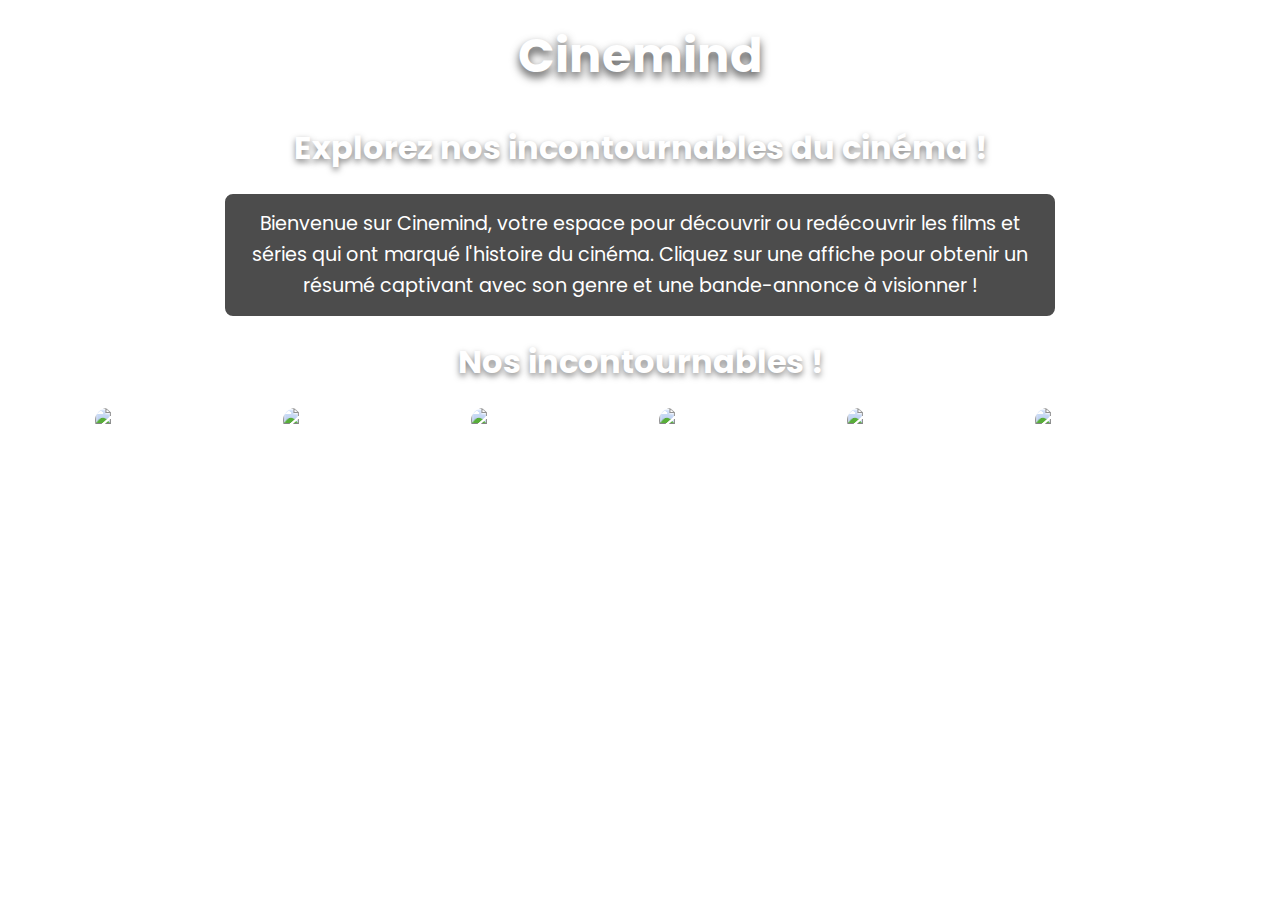
==== commit d48177a3: "Use Google css" ====
--- a/index.html
+++ b/index.html
@@ -4,8 +4,7 @@
 <head>
     <meta charset="UTF-8">
     <link href="style.css" rel="stylesheet" />
-    <link href="google-css2.css" rel="stylesheet" />
-    <!-- <link href="https://fonts.googleapis.com/css2?family=Poppins:wght@300;400;600&display=swap" rel="stylesheet"> -->
+    <link href="https://fonts.googleapis.com/css2?family=Poppins:wght@300;400;600&display=swap" rel="stylesheet">
     <title>CineMind</title>
 </head>
 
